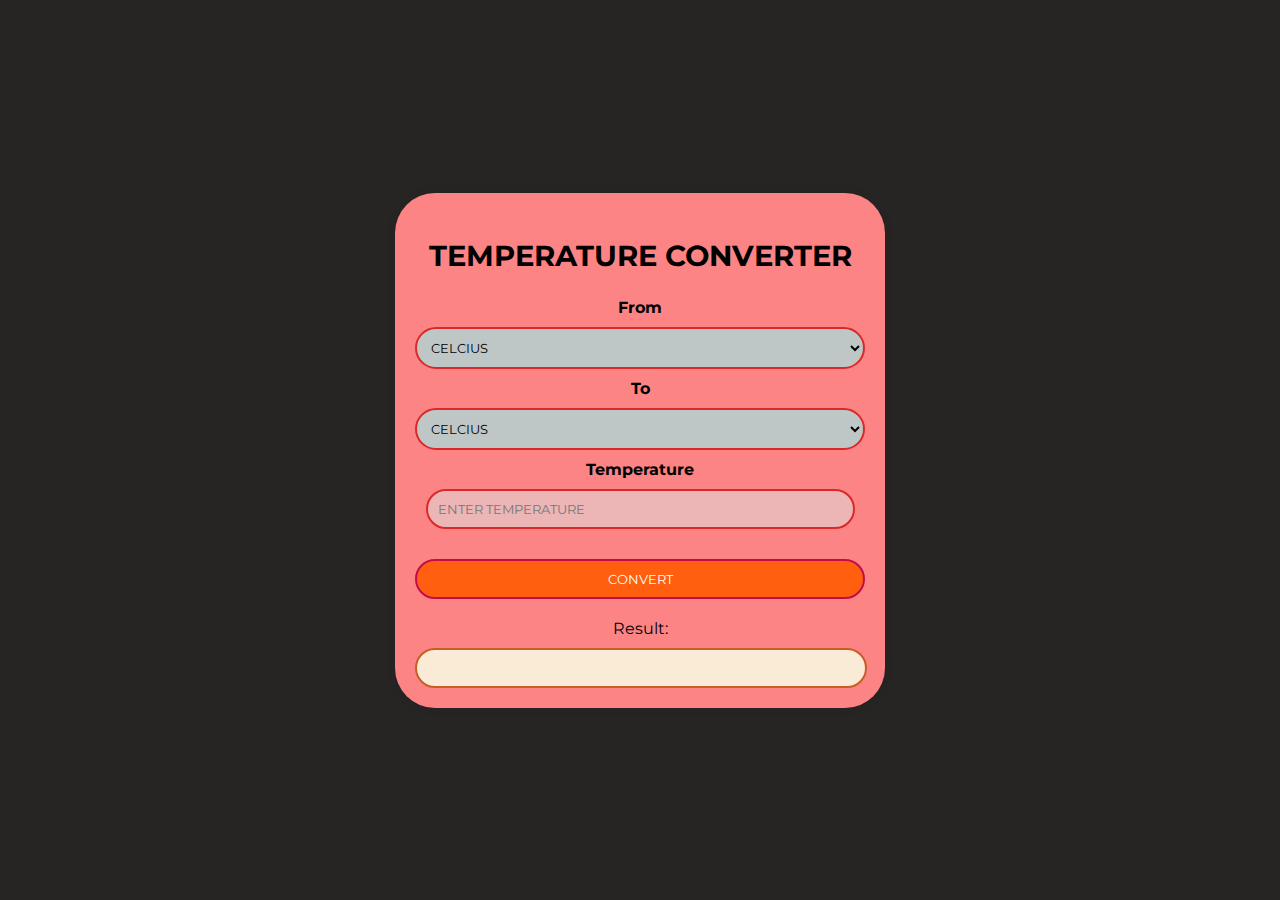
==== Task-3 (Temperature Converter Website)/index.html @ a42bb84d "All files uploaded successfully." ====
<!DOCTYPE html>
<html lang="en">

<head>
    <meta charset="UTF-8">
    <link rel="shortcut icon" type="x-icon" href="icon.png">
    <meta name="viewport" content="width=device-width, initial-scale=1.0">
    <title>Temperature Converter</title>
    <link rel="stylesheet" href="style.css">

</head>

<body>
    <div class="converter">
        <h2>TEMPERATURE CONVERTER</h2>
        <label for="fromUnit"><strong>From</strong></label>
        <select id="fromUnit">
            <option value="C">CELCIUS</option>
            <option value="F">FAHRENHEIT</option>
            <option value="K">KELVIN</option>
        </select>
        <label for="toUnit"><strong>To</strong></label>
        <select id="toUnit">
            <option value="C">CELCIUS</option>
            <option value="F">FAHRENHEIT</option>
            <option value="K">KELVIN</option>
        </select>
        <label for="temperature"><strong>Temperature</strong></label>
        <input type="number" id="temperature" placeholder="ENTER TEMPERATURE">
        <button onclick="convert()">CONVERT</button>

        <label for="result">Result:</label>
        <input type="text" id="result" readonly>
    </div>  
    
    <script src="script.js"></script>

</body>

</html>
---- Task-3 (Temperature Converter Website)/style.css ----
@import url('https://fonts.googleapis.com/css2?family=Montserrat:wght@300;400;500;600;700&display=swap');

*{
    margin:0;
    padding:0;
    font-family: 'Montserrat';
}

body{
    display: flex;
    align-items: center;
    justify-content: center;
    height: 100vh;
    margin: 0;
    background: rgb(39, 36, 36)
}

.converter h2{
    margin: 25px 0;
    cursor: pointer;
    transition: 0.3s ease-in-out;
    font-size: 1.8rem;
}

.converter h2:hover{
    color: #333;
    transform: scale(1.02);
}

.converter{
    text-align: center;
    max-width: 450px;
    margin: auto;
    padding: 20px;
    background-color: #fc8484;
    border-radius: 40px;
    box-shadow: 0 0 10px rgba(0,0,0,0.1);

}
select, input{
    width: 100%;
    padding: 10px;
    background-color: rgb(191, 198, 198);
    margin: 10px 0;
    border: 2px solid #dc2828;
    border-radius: 40px;
    outline: none;
}
#temperature{
    width: 90%;
    align-items: center;
    margin: 10px ;
    background-color: #ecb6b6;
    border: 2px solid #dc2828;
    border-radius: 40px;
    outline: none;
}

button{
    background-color: #ff5f0f;
    color: white;
    padding: 10px;
    border: 2px solid #c20d4d ;
    border-radius: 50px;
    width: 100%;
    margin: 20px 0;
    cursor: pointer;
    transition: 0.3s ease-in-out;
}

button:hover{
    transform: scale(1.02);
    background-color: #c20d4d;
    color: black;
}
#result{
    width: 95%;
    background-color: antiquewhite;
    padding: 10px;
    margin-bottom: 0px;
    border: 2px solid #c85e25;
    border-radius: 40px;
    outline: none;
    font-weight: bold;
    color: #333;
}

@media screen and (max-width:700px){
    .converter{
        width: 90%;
    }
}

@keyframes fadeIn{
    from{
        opacity: 0;
    }
    to{
        opacity: 1;
    }
    h2{
        color: #333;
        animation: fadeIn 1s ease-in-out;
    }
}
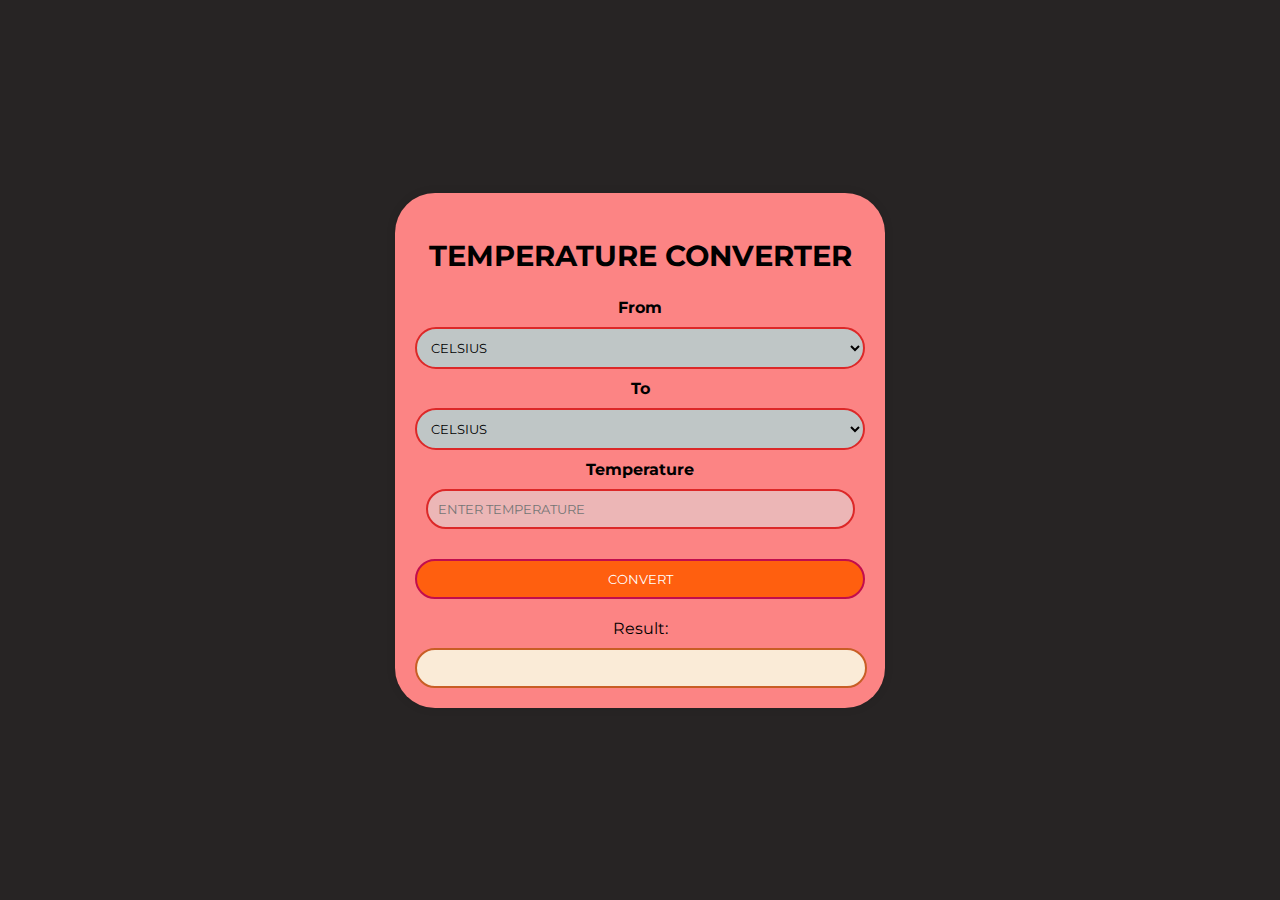
==== commit 2952ec74: "All files uploaded successfully." ====
--- a/Task-3 (Temperature Converter Website)/index.html
+++ b/Task-3 (Temperature Converter Website)/index.html
@@ -15,13 +15,13 @@
         <h2>TEMPERATURE CONVERTER</h2>
         <label for="fromUnit"><strong>From</strong></label>
         <select id="fromUnit">
-            <option value="C">CELCIUS</option>
+            <option value="C">CELSIUS</option>
             <option value="F">FAHRENHEIT</option>
             <option value="K">KELVIN</option>
         </select>
         <label for="toUnit"><strong>To</strong></label>
         <select id="toUnit">
-            <option value="C">CELCIUS</option>
+            <option value="C">CELSIUS</option>
             <option value="F">FAHRENHEIT</option>
             <option value="K">KELVIN</option>
         </select>
@@ -37,4 +37,4 @@
 
 </body>
 
-</html>+</html>
